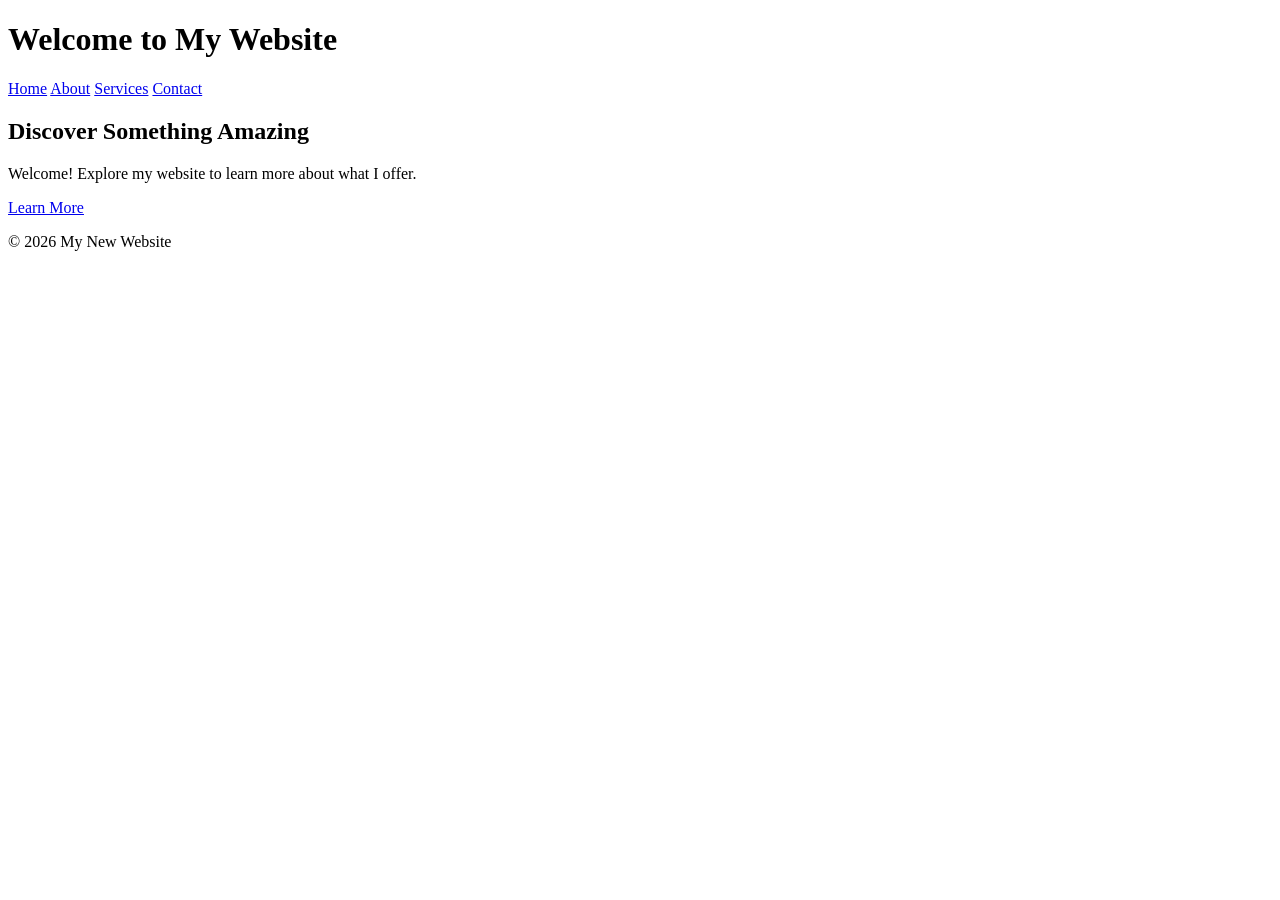
==== index.html @ 87df8eb8 "Create index.html" ====
<!DOCTYPE html>
<html lang="en">
<head>
  <meta charset="UTF-8">
  <meta name="viewport" content="width=device-width, initial-scale=1.0">
  <title>My New Website</title>
  <link rel="stylesheet" href="style.css">
</head>
<body>
  <header>
    <h1>Welcome to My Website</h1>
    <nav>
      <a href="index.html">Home</a>
      <a href="about.html">About</a>
      <a href="services.html">Services</a>
      <a href="contact.html">Contact</a>
    </nav>
  </header>

  <main class="hero">
    <h2>Discover Something Amazing</h2>
    <p>Welcome! Explore my website to learn more about what I offer.</p>
    <a class="button" href="about.html">Learn More</a>
  </main>

  <footer>
    <p>&copy; 2026 My New Website</p>
  </footer>
</body>
</html>
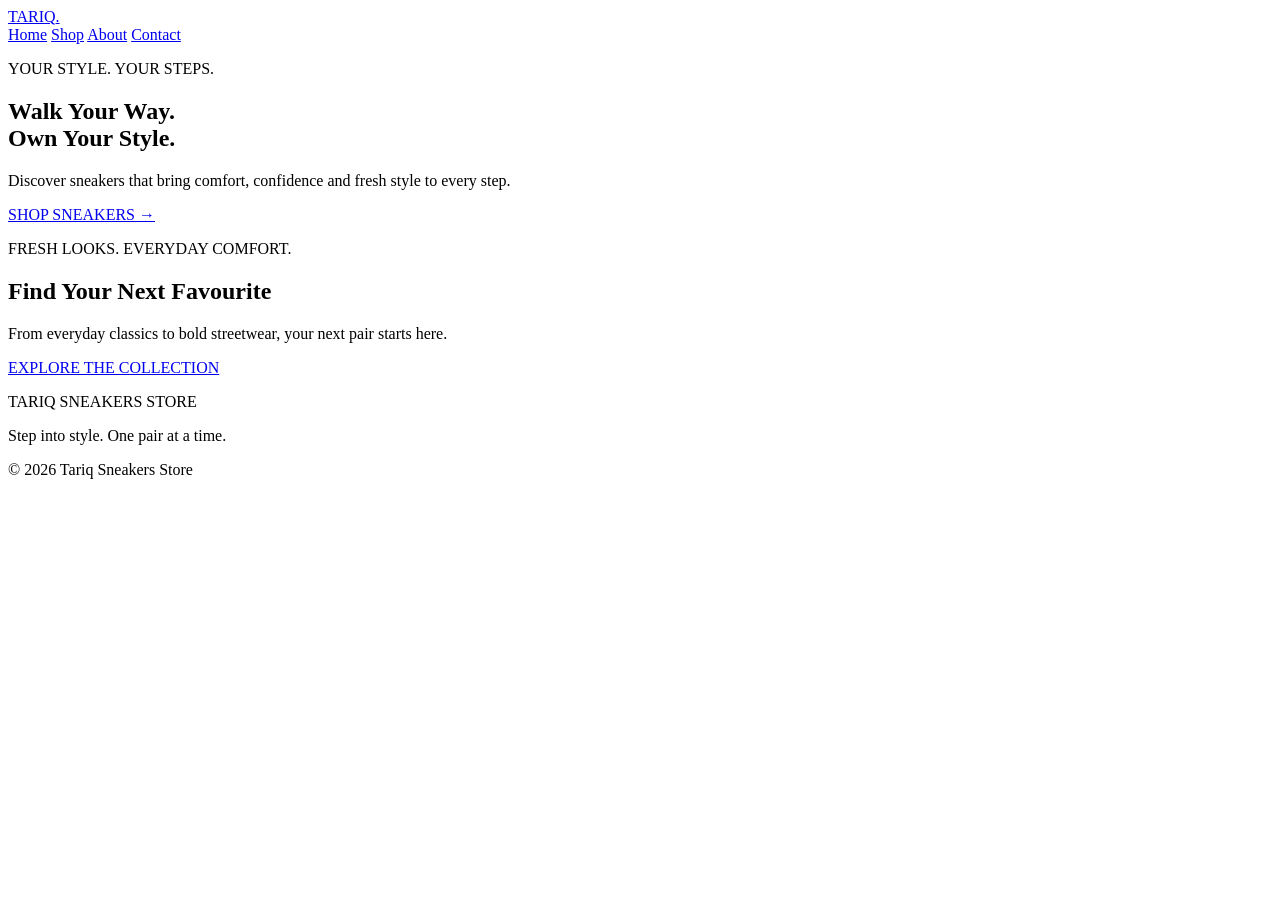
==== commit 31615883: "Update index.html" ====
--- a/index.html
+++ b/index.html
@@ -3,28 +3,44 @@
 <head>
   <meta charset="UTF-8">
   <meta name="viewport" content="width=device-width, initial-scale=1.0">
-  <title>My New Website</title>
+  <title>Tariq Sneakers Store | Step Into Style</title>
   <link rel="stylesheet" href="style.css">
 </head>
 <body>
+
   <header>
-    <h1>Welcome to My Website</h1>
+    <a class="logo" href="index.html">TARIQ<span>.</span></a>
     <nav>
       <a href="index.html">Home</a>
+      <a href="shop.html">Shop</a>
       <a href="about.html">About</a>
-      <a href="services.html">Services</a>
       <a href="contact.html">Contact</a>
     </nav>
   </header>
 
-  <main class="hero">
-    <h2>Discover Something Amazing</h2>
-    <p>Welcome! Explore my website to learn more about what I offer.</p>
-    <a class="button" href="about.html">Learn More</a>
+  <main>
+    <section class="hero">
+      <p class="eyebrow">YOUR STYLE. YOUR STEPS.</p>
+      <h1>Walk Your Way.<br>Own Your Style.</h1>
+      <p>Discover sneakers that bring comfort,
+      confidence and fresh style to every step.</p>
+      <a class="button" href="shop.html">SHOP SNEAKERS →</a>
+    </section>
+
+    <section class="featured">
+      <p class="eyebrow">FRESH LOOKS. EVERYDAY COMFORT.</p>
+      <h2>Find Your Next Favourite</h2>
+      <p>From everyday classics to bold streetwear,
+      your next pair starts here.</p>
+      <a class="button" href="shop.html">EXPLORE THE COLLECTION</a>
+    </section>
   </main>
 
   <footer>
-    <p>&copy; 2026 My New Website</p>
+    <p>TARIQ SNEAKERS STORE</p>
+    <p>Step into style. One pair at a time.</p>
+    <p>&copy; 2026 Tariq Sneakers Store</p>
   </footer>
+
 </body>
 </html>
